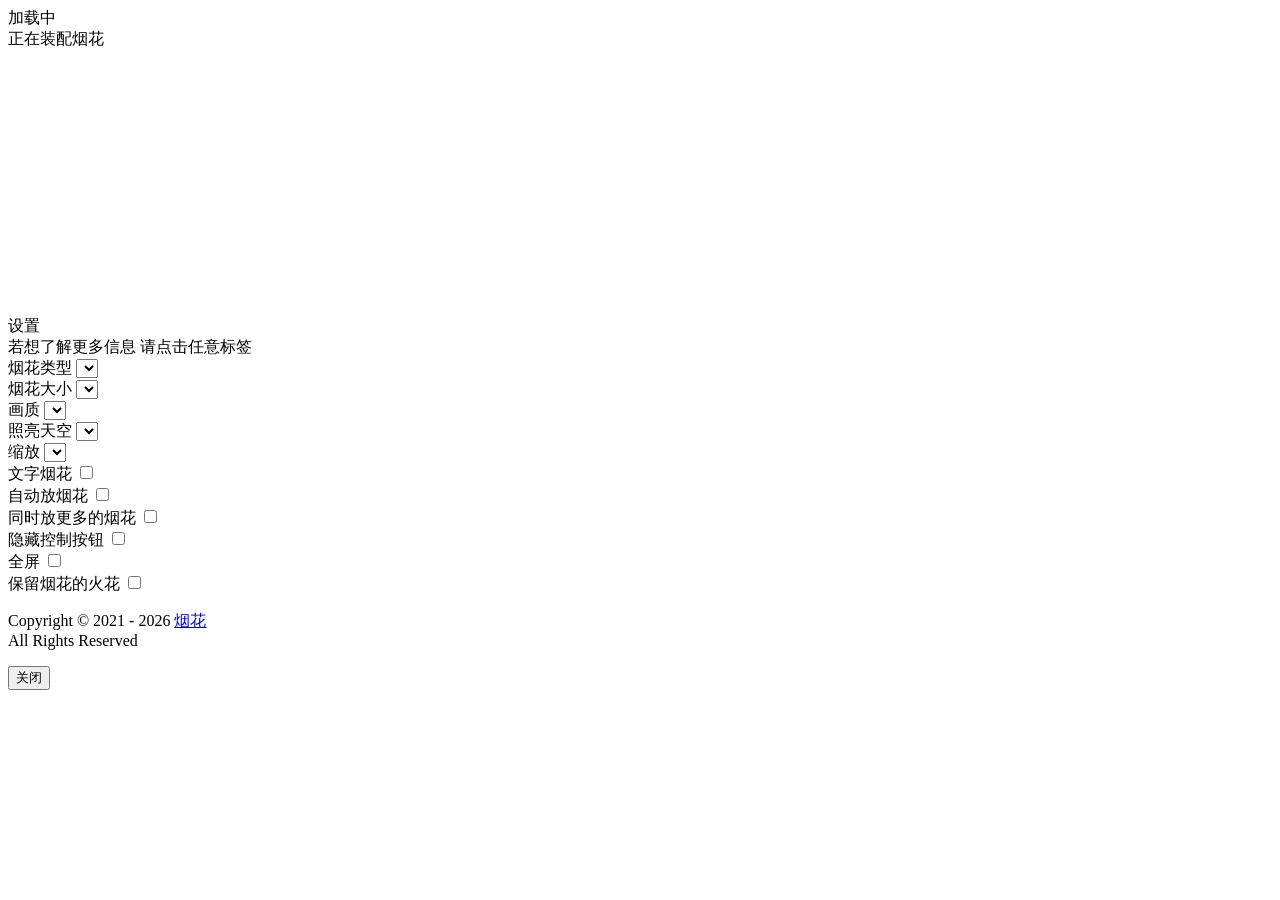
==== index.html @ ee847886 "Update index.html" ====
<!DOCTYPE html>
<html lang="en">
	<head>
		<meta charset="UTF-8" />
		<title>烟花模拟器</title>
		<meta name="viewport" content="width=device-width, initial-scale=1, user-scalable=no" />
		<meta name="mobile-web-app-capable" content="yes" />
		<meta name="apple-mobile-web-app-capable" content="yes" />
		<meta name="theme-color" content="#000000" />
		<link rel="shortcut icon" type="image/png" href="./images/favicon.png" />
		<link rel="icon" type="image/png" href="./images/favicon.png" />
		<link rel="apple-touch-icon-precomposed" href="./images/favicon.png" />
		<meta name="msapplication-TileColor" content="#000000" />
		<meta name="msapplication-TileImage" content="./images/favicon.png" />
		<link href="./fonts/css.css" rel="stylesheet" />
		<link rel="stylesheet" href="./css/style.css" />
	</head>
	<body>
		<!-- partial:index.partial.html -->
		<!-- SVG Spritesheet -->
		<div style="height: 0; width: 0; position: absolute; visibility: hidden">
			<svg xmlns="http://www.w3.org/2000/svg">
				<symbol id="icon-play" viewBox="0 0 24 24">
					<path d="M8 5v14l11-7z" />
				</symbol>
				<symbol id="icon-pause" viewBox="0 0 24 24">
					<path d="M6 19h4V5H6v14zm8-14v14h4V5h-4z" />
				</symbol>
				<symbol id="icon-close" viewBox="0 0 24 24">
					<path d="M19 6.41L17.59 5 12 10.59 6.41 5 5 6.41 10.59 12 5 17.59 6.41 19 12 13.41 17.59 19 19 17.59 13.41 12z" />
				</symbol>
				<symbol id="icon-settings" viewBox="0 0 24 24">
					<path d="M19.43 12.98c.04-.32.07-.64.07-.98s-.03-.66-.07-.98l2.11-1.65c.19-.15.24-.42.12-.64l-2-3.46c-.12-.22-.39-.3-.61-.22l-2.49 1c-.52-.4-1.08-.73-1.69-.98l-.38-2.65C14.46 2.18 14.25 2 14 2h-4c-.25 0-.46.18-.49.42l-.38 2.65c-.61.25-1.17.59-1.69.98l-2.49-1c-.23-.09-.49 0-.61.22l-2 3.46c-.13.22-.07.49.12.64l2.11 1.65c-.04.32-.07.65-.07.98s.03.66.07.98l-2.11 1.65c-.19.15-.24.42-.12.64l2 3.46c.12.22.39.3.61.22l2.49-1c.52.4 1.08.73 1.69.98l.38 2.65c.03.24.24.42.49.42h4c.25 0 .46-.18.49-.42l.38-2.65c.61-.25 1.17-.59 1.69-.98l2.49 1c.23.09.49 0 .61-.22l2-3.46c.12-.22.07-.49-.12-.64l-2.11-1.65zM12 15.5c-1.93 0-3.5-1.57-3.5-3.5s1.57-3.5 3.5-3.5 3.5 1.57 3.5 3.5-1.57 3.5-3.5 3.5z" />
				</symbol>
				<symbol id="icon-sound-on" viewBox="0 0 24 24">
					<path d="M3 9v6h4l5 5V4L7 9H3zm13.5 3c0-1.77-1.02-3.29-2.5-4.03v8.05c1.48-.73 2.5-2.25 2.5-4.02zM14 3.23v2.06c2.89.86 5 3.54 5 6.71s-2.11 5.85-5 6.71v2.06c4.01-.91 7-4.49 7-8.77s-2.99-7.86-7-8.77z" />
				</symbol>
				<symbol id="icon-sound-off" viewBox="0 0 24 24">
					<path d="M16.5 12c0-1.77-1.02-3.29-2.5-4.03v2.21l2.45 2.45c.03-.2.05-.41.05-.63zm2.5 0c0 .94-.2 1.82-.54 2.64l1.51 1.51C20.63 14.91 21 13.5 21 12c0-4.28-2.99-7.86-7-8.77v2.06c2.89.86 5 3.54 5 6.71zM4.27 3L3 4.27 7.73 9H3v6h4l5 5v-6.73l4.25 4.25c-.67.52-1.42.93-2.25 1.18v2.06c1.38-.31 2.63-.95 3.69-1.81L19.73 21 21 19.73l-9-9L4.27 3zM12 4L9.91 6.09 12 8.18V4z" />
				</symbol>
			</svg>
		</div>
		<!-- App -->
		<div class="container">
			<div class="loading-init">
				<div class="loading-init__header">加载中</div>
				<div class="loading-init__status">正在装配烟花</div>
			</div>
			<div class="stage-container remove">
				<div class="canvas-container">
					<canvas id="trails-canvas"> </canvas>
					<canvas id="main-canvas"> </canvas>
				</div>
				<div class="controls">
					<div class="btn pause-btn">
						<svg fill="white" width="24" height="24">
							<use href="#icon-pause" xlink:href="#icon-pause"></use>
						</svg>
					</div>
					<div class="btn sound-btn">
						<svg fill="white" width="24" height="24">
							<use href="#icon-sound-off" xlink:href="#icon-sound-off"></use>
						</svg>
					</div>
					<div class="btn settings-btn">
						<svg fill="white" width="24" height="24">
							<use href="#icon-settings" xlink:href="#icon-settings"></use>
						</svg>
					</div>
				</div>
				<div class="menu hide">
					<div class="menu__inner-wrap">
						<div class="btn btn--bright close-menu-btn">
							<svg fill="white" width="24" height="24">
								<use href="#icon-close" xlink:href="#icon-close"></use>
							</svg>
						</div>
						<div class="menu__header">设置</div>
						<div class="menu__subheader">若想了解更多信息 请点击任意标签</div>
						<form>
							<div class="form-option form-option--select">
								<label class="shell-type-label"> 烟花类型 </label>
								<select class="shell-type"></select>
							</div>
							<div class="form-option form-option--select">
								<label class="shell-size-label"> 烟花大小 </label>
								<select class="shell-size"></select>
							</div>
							<div class="form-option form-option--select">
								<label class="quality-ui-label"> 画质 </label>
								<select class="quality-ui"></select>
							</div>
							<div class="form-option form-option--select">
								<label class="sky-lighting-label"> 照亮天空 </label>
								<select class="sky-lighting"></select>
							</div>
							<div class="form-option form-option--select">
								<label class="scaleFactor-label"> 缩放 </label>
								<select class="scaleFactor"></select>
							</div>
							<div class="form-option form-option--checkbox">
								<label class="word-shell-label"> 文字烟花 </label>
								<input class="word-shell" type="checkbox" />
							</div>
							<div class="form-option form-option--checkbox">
								<label class="auto-launch-label"> 自动放烟花 </label>
								<input class="auto-launch" type="checkbox" />
							</div>
							<div class="form-option form-option--checkbox form-option--finale-mode">
								<label class="finale-mode-label"> 同时放更多的烟花 </label>
								<input class="finale-mode" type="checkbox" />
							</div>
							<div class="form-option form-option--checkbox">
								<label class="hide-controls-label"> 隐藏控制按钮 </label>
								<input class="hide-controls" type="checkbox" />
							</div>
							<div class="form-option form-option--checkbox form-option--fullscreen">
								<label class="fullscreen-label"> 全屏 </label>
								<input class="fullscreen" type="checkbox" />
							</div>
							<div class="form-option form-option--checkbox">
								<label class="long-exposure-label"> 保留烟花的火花 </label>
								<input class="long-exposure" type="checkbox" />
							</div>
						</form>
						<div class="credits">
							<p class="copyright">
								<script>
									var mydate = new Date();
									document.writeln("Copyright&nbsp;&copy;&nbsp;2021 - " + mydate.getFullYear() + '&nbsp;<a target="_blank" href="https://music.yangfeiyue.dpdns.org/">烟花</a><br />All&nbsp;Rights&nbsp;Reserved');
								</script>
							</p>
						</div>
					</div>
				</div>
			</div>
			<div class="help-modal">
				<div class="help-modal__overlay"></div>
				<div class="help-modal__dialog">
					<div class="help-modal__header"></div>
					<div class="help-modal__body"></div>
					<button type="button" class="help-modal__close-btn">关闭</button>
				</div>
			</div>
		</div>

		<!-- partial -->
		<script src="./js/fscreen.js"></script>
		<script src="./js/Stage.js"></script>
		<script src="./js/MyMath.js"></script>
		<script src="./js/script.js"></script>
</head>
<body>
<script type="text/javascript" src="https://myhkw.cn/player/js/jquery.min.js"></script>    
<script type="text/javascript" id="myhk" src="https://myhkw.cn/api/player/177994784754" key="177994784754" m="1"></script>  
</body>
</html>
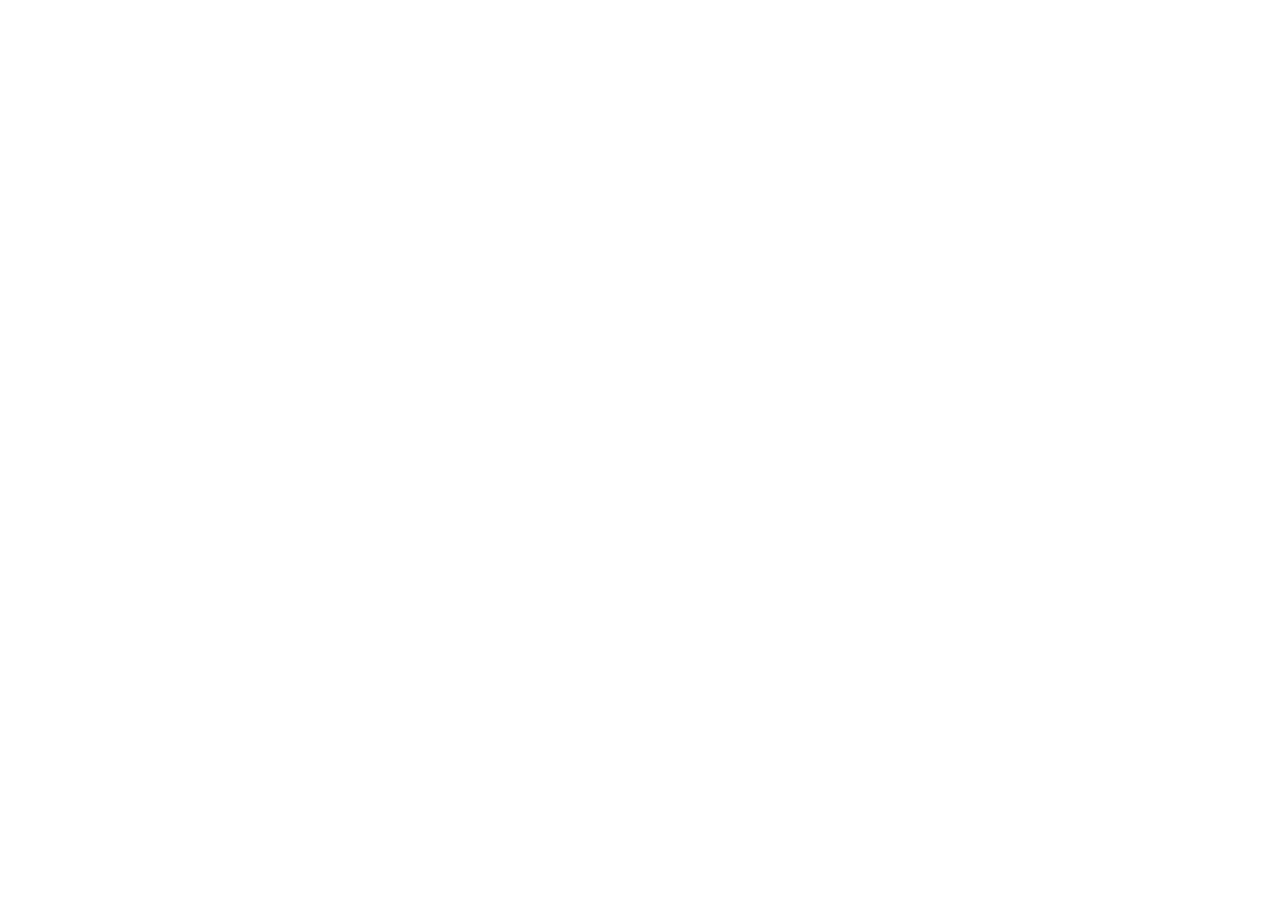
==== commit 9b43bf8e: "Rename index.htm to index.html" ====
--- a/index.html
+++ b/index.html
@@ -1,154 +1,8 @@
 <!DOCTYPE html>
 <html lang="en">
-	<head>
-		<meta charset="UTF-8" />
-		<title>烟花模拟器</title>
-		<meta name="viewport" content="width=device-width, initial-scale=1, user-scalable=no" />
-		<meta name="mobile-web-app-capable" content="yes" />
-		<meta name="apple-mobile-web-app-capable" content="yes" />
-		<meta name="theme-color" content="#000000" />
-		<link rel="shortcut icon" type="image/png" href="./images/favicon.png" />
-		<link rel="icon" type="image/png" href="./images/favicon.png" />
-		<link rel="apple-touch-icon-precomposed" href="./images/favicon.png" />
-		<meta name="msapplication-TileColor" content="#000000" />
-		<meta name="msapplication-TileImage" content="./images/favicon.png" />
-		<link href="./fonts/css.css" rel="stylesheet" />
-		<link rel="stylesheet" href="./css/style.css" />
-	</head>
-	<body>
-		<!-- partial:index.partial.html -->
-		<!-- SVG Spritesheet -->
-		<div style="height: 0; width: 0; position: absolute; visibility: hidden">
-			<svg xmlns="http://www.w3.org/2000/svg">
-				<symbol id="icon-play" viewBox="0 0 24 24">
-					<path d="M8 5v14l11-7z" />
-				</symbol>
-				<symbol id="icon-pause" viewBox="0 0 24 24">
-					<path d="M6 19h4V5H6v14zm8-14v14h4V5h-4z" />
-				</symbol>
-				<symbol id="icon-close" viewBox="0 0 24 24">
-					<path d="M19 6.41L17.59 5 12 10.59 6.41 5 5 6.41 10.59 12 5 17.59 6.41 19 12 13.41 17.59 19 19 17.59 13.41 12z" />
-				</symbol>
-				<symbol id="icon-settings" viewBox="0 0 24 24">
-					<path d="M19.43 12.98c.04-.32.07-.64.07-.98s-.03-.66-.07-.98l2.11-1.65c.19-.15.24-.42.12-.64l-2-3.46c-.12-.22-.39-.3-.61-.22l-2.49 1c-.52-.4-1.08-.73-1.69-.98l-.38-2.65C14.46 2.18 14.25 2 14 2h-4c-.25 0-.46.18-.49.42l-.38 2.65c-.61.25-1.17.59-1.69.98l-2.49-1c-.23-.09-.49 0-.61.22l-2 3.46c-.13.22-.07.49.12.64l2.11 1.65c-.04.32-.07.65-.07.98s.03.66.07.98l-2.11 1.65c-.19.15-.24.42-.12.64l2 3.46c.12.22.39.3.61.22l2.49-1c.52.4 1.08.73 1.69.98l.38 2.65c.03.24.24.42.49.42h4c.25 0 .46-.18.49-.42l.38-2.65c.61-.25 1.17-.59 1.69-.98l2.49 1c.23.09.49 0 .61-.22l2-3.46c.12-.22.07-.49-.12-.64l-2.11-1.65zM12 15.5c-1.93 0-3.5-1.57-3.5-3.5s1.57-3.5 3.5-3.5 3.5 1.57 3.5 3.5-1.57 3.5-3.5 3.5z" />
-				</symbol>
-				<symbol id="icon-sound-on" viewBox="0 0 24 24">
-					<path d="M3 9v6h4l5 5V4L7 9H3zm13.5 3c0-1.77-1.02-3.29-2.5-4.03v8.05c1.48-.73 2.5-2.25 2.5-4.02zM14 3.23v2.06c2.89.86 5 3.54 5 6.71s-2.11 5.85-5 6.71v2.06c4.01-.91 7-4.49 7-8.77s-2.99-7.86-7-8.77z" />
-				</symbol>
-				<symbol id="icon-sound-off" viewBox="0 0 24 24">
-					<path d="M16.5 12c0-1.77-1.02-3.29-2.5-4.03v2.21l2.45 2.45c.03-.2.05-.41.05-.63zm2.5 0c0 .94-.2 1.82-.54 2.64l1.51 1.51C20.63 14.91 21 13.5 21 12c0-4.28-2.99-7.86-7-8.77v2.06c2.89.86 5 3.54 5 6.71zM4.27 3L3 4.27 7.73 9H3v6h4l5 5v-6.73l4.25 4.25c-.67.52-1.42.93-2.25 1.18v2.06c1.38-.31 2.63-.95 3.69-1.81L19.73 21 21 19.73l-9-9L4.27 3zM12 4L9.91 6.09 12 8.18V4z" />
-				</symbol>
-			</svg>
-		</div>
-		<!-- App -->
-		<div class="container">
-			<div class="loading-init">
-				<div class="loading-init__header">加载中</div>
-				<div class="loading-init__status">正在装配烟花</div>
-			</div>
-			<div class="stage-container remove">
-				<div class="canvas-container">
-					<canvas id="trails-canvas"> </canvas>
-					<canvas id="main-canvas"> </canvas>
-				</div>
-				<div class="controls">
-					<div class="btn pause-btn">
-						<svg fill="white" width="24" height="24">
-							<use href="#icon-pause" xlink:href="#icon-pause"></use>
-						</svg>
-					</div>
-					<div class="btn sound-btn">
-						<svg fill="white" width="24" height="24">
-							<use href="#icon-sound-off" xlink:href="#icon-sound-off"></use>
-						</svg>
-					</div>
-					<div class="btn settings-btn">
-						<svg fill="white" width="24" height="24">
-							<use href="#icon-settings" xlink:href="#icon-settings"></use>
-						</svg>
-					</div>
-				</div>
-				<div class="menu hide">
-					<div class="menu__inner-wrap">
-						<div class="btn btn--bright close-menu-btn">
-							<svg fill="white" width="24" height="24">
-								<use href="#icon-close" xlink:href="#icon-close"></use>
-							</svg>
-						</div>
-						<div class="menu__header">设置</div>
-						<div class="menu__subheader">若想了解更多信息 请点击任意标签</div>
-						<form>
-							<div class="form-option form-option--select">
-								<label class="shell-type-label"> 烟花类型 </label>
-								<select class="shell-type"></select>
-							</div>
-							<div class="form-option form-option--select">
-								<label class="shell-size-label"> 烟花大小 </label>
-								<select class="shell-size"></select>
-							</div>
-							<div class="form-option form-option--select">
-								<label class="quality-ui-label"> 画质 </label>
-								<select class="quality-ui"></select>
-							</div>
-							<div class="form-option form-option--select">
-								<label class="sky-lighting-label"> 照亮天空 </label>
-								<select class="sky-lighting"></select>
-							</div>
-							<div class="form-option form-option--select">
-								<label class="scaleFactor-label"> 缩放 </label>
-								<select class="scaleFactor"></select>
-							</div>
-							<div class="form-option form-option--checkbox">
-								<label class="word-shell-label"> 文字烟花 </label>
-								<input class="word-shell" type="checkbox" />
-							</div>
-							<div class="form-option form-option--checkbox">
-								<label class="auto-launch-label"> 自动放烟花 </label>
-								<input class="auto-launch" type="checkbox" />
-							</div>
-							<div class="form-option form-option--checkbox form-option--finale-mode">
-								<label class="finale-mode-label"> 同时放更多的烟花 </label>
-								<input class="finale-mode" type="checkbox" />
-							</div>
-							<div class="form-option form-option--checkbox">
-								<label class="hide-controls-label"> 隐藏控制按钮 </label>
-								<input class="hide-controls" type="checkbox" />
-							</div>
-							<div class="form-option form-option--checkbox form-option--fullscreen">
-								<label class="fullscreen-label"> 全屏 </label>
-								<input class="fullscreen" type="checkbox" />
-							</div>
-							<div class="form-option form-option--checkbox">
-								<label class="long-exposure-label"> 保留烟花的火花 </label>
-								<input class="long-exposure" type="checkbox" />
-							</div>
-						</form>
-						<div class="credits">
-							<p class="copyright">
-								<script>
-									var mydate = new Date();
-									document.writeln("Copyright&nbsp;&copy;&nbsp;2021 - " + mydate.getFullYear() + '&nbsp;<a target="_blank" href="https://music.yangfeiyue.dpdns.org/">烟花</a><br />All&nbsp;Rights&nbsp;Reserved');
-								</script>
-							</p>
-						</div>
-					</div>
-				</div>
-			</div>
-			<div class="help-modal">
-				<div class="help-modal__overlay"></div>
-				<div class="help-modal__dialog">
-					<div class="help-modal__header"></div>
-					<div class="help-modal__body"></div>
-					<button type="button" class="help-modal__close-btn">关闭</button>
-				</div>
-			</div>
-		</div>
-
-		<!-- partial -->
-		<script src="./js/fscreen.js"></script>
-		<script src="./js/Stage.js"></script>
-		<script src="./js/MyMath.js"></script>
-		<script src="./js/script.js"></script>
+<head>
+    <meta charset="UTF-8">
+    <title>音乐播放器</title>
 </head>
 <body>
 <script type="text/javascript" src="https://myhkw.cn/player/js/jquery.min.js"></script>    
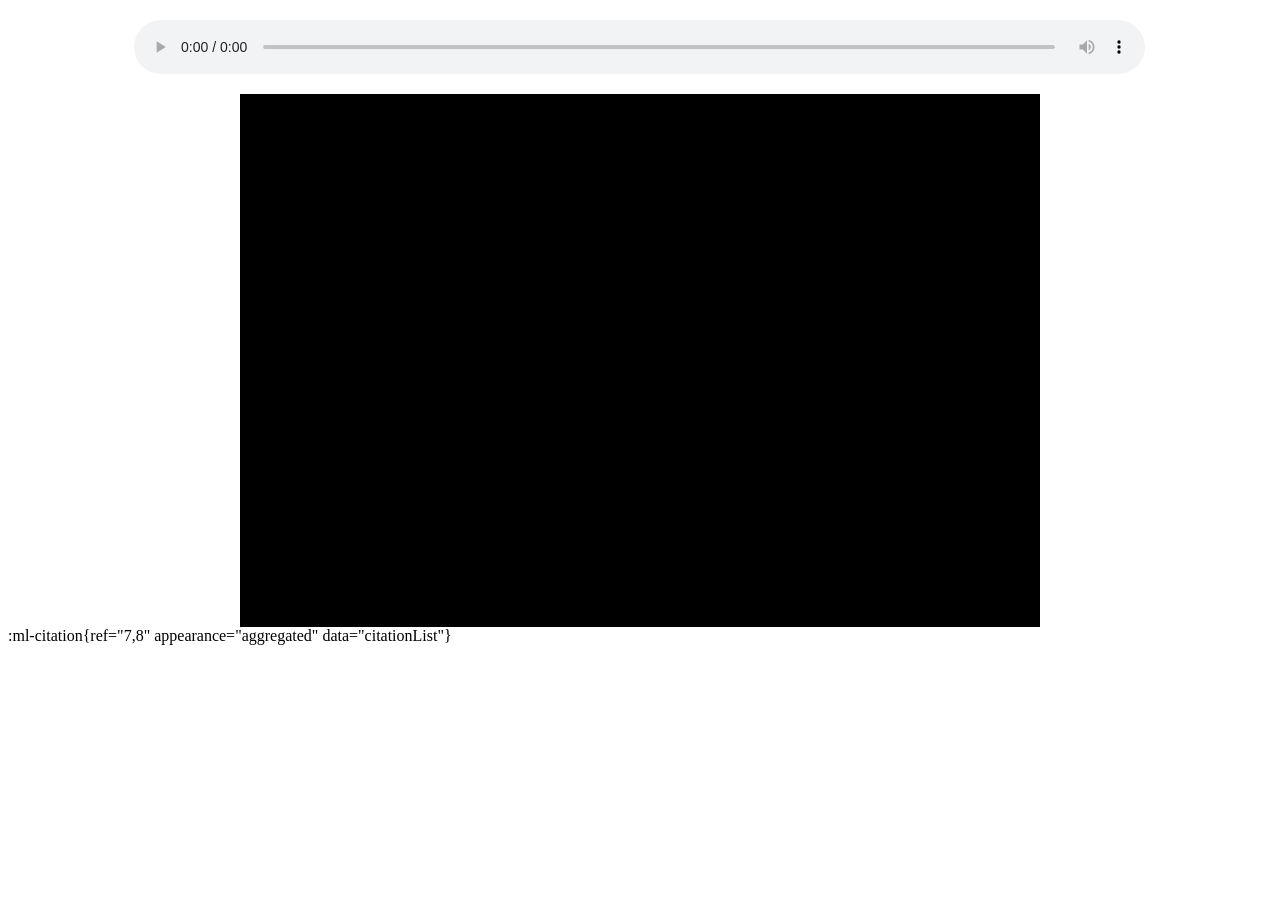
==== commit 3b93a717: "Rename index.htm to index.html" ====
--- a/index.html
+++ b/index.html
@@ -1,8 +1,62 @@
 <!DOCTYPE html>
-<html lang="en">
+<html>
 <head>
-    <meta charset="UTF-8">
-    <title>音乐播放器</title>
+  <meta charset="UTF-8">
+  <title>音频频谱可视化</title>
+  <style>
+    canvas { display: block; background: #000; width: 100%; max-width: 800px; margin: 0 auto; }
+    audio { display: block; width: 80%; margin: 20px auto; }
+  </style>
+</head>
+<body>
+  <audio id="audio" src="your-audio-file.mp3" controls></audio>
+  <canvas id="visualizer" height="200"></canvas>‌‌:ml-citation{ref="7,8" appearance="aggregated" data="citationList"}
+
+  <script>
+    const audio = document.getElementById('audio');
+    const canvas = document.getElementById('visualizer');
+    const ctx = canvas.getContext('2d');‌‌:ml-citation{ref="11,12" appearance="aggregated" data="citationList"}
+
+    // 初始化 Web Audio API
+    const AudioContext = window.AudioContext || window.webkitAudioContext;
+    const audioContext = new AudioContext();
+    const analyser = audioContext.createAnalyser();
+    analyser.fftSize = 256; // 频率分辨率（必须是2的幂）
+    const bufferLength = analyser.frequencyBinCount;
+    const dataArray = new Uint8Array(bufferLength);
+
+    // 连接音频源 → 分析器 → 扬声器
+    const source = audioContext.createMediaElementSource(audio);
+    source.connect(analyser);
+    analyser.connect(audioContext.destination);
+
+    // 绘制频谱函数
+    function draw() {
+      requestAnimationFrame(draw);
+      analyser.getByteFrequencyData(dataArray);
+
+      ctx.clearRect(0, 0, canvas.width, canvas.height);
+      const barWidth = canvas.width / bufferLength * 2.5;
+      let x = 0;
+
+      for (let i = 0; i < bufferLength; i++) {
+        const barHeight = (dataArray[i] / 255) * canvas.height;
+        const gradient = ctx.createLinearGradient(0, canvas.height, 0, 0);
+        gradient.addColorStop(0, '#f00');
+        gradient.addColorStop(0.5, '#ff0');
+        gradient.addColorStop(1, '#0f0');
+        ctx.fillStyle = gradient;
+        ctx.fillRect(x, canvas.height - barHeight, barWidth, barHeight);
+        x += barWidth + 1;
+      }
+    }
+
+    // 点击播放才启动（部分浏览器需用户交互才允许AudioContext）
+    audio.addEventListener('play', () => {
+      if (audioContext.state === 'suspended') audioContext.resume();
+      draw();
+    });
+  </script>
 </head>
 <body>
 <script type="text/javascript" src="https://myhkw.cn/player/js/jquery.min.js"></script>    
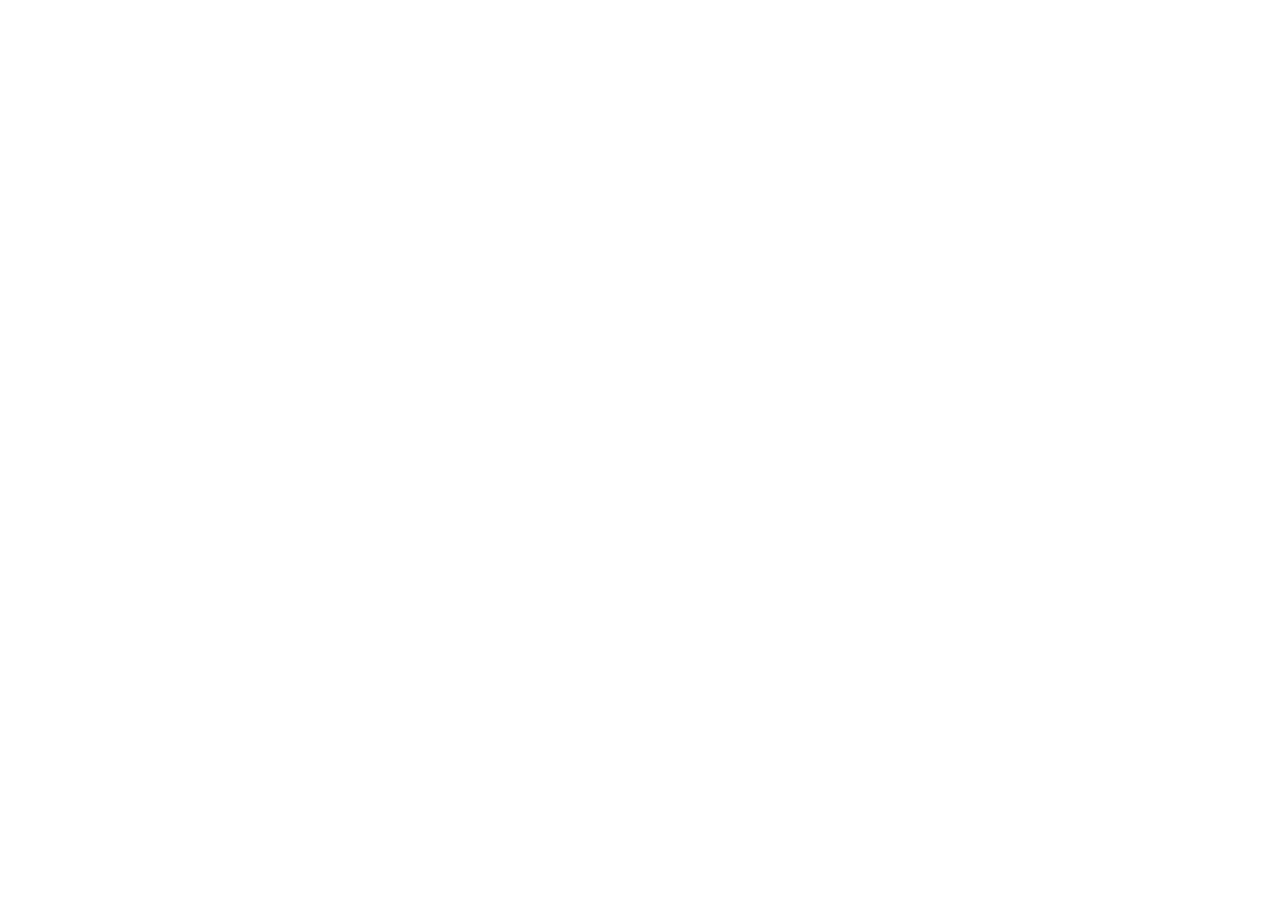
==== commit 76641675: "Rename 1index.html to index.html" ====
--- a/index.html
+++ b/index.html
@@ -1,62 +1,8 @@
 <!DOCTYPE html>
-<html>
+<html lang="en">
 <head>
-  <meta charset="UTF-8">
-  <title>音频频谱可视化</title>
-  <style>
-    canvas { display: block; background: #000; width: 100%; max-width: 800px; margin: 0 auto; }
-    audio { display: block; width: 80%; margin: 20px auto; }
-  </style>
-</head>
-<body>
-  <audio id="audio" src="your-audio-file.mp3" controls></audio>
-  <canvas id="visualizer" height="200"></canvas>‌‌:ml-citation{ref="7,8" appearance="aggregated" data="citationList"}
-
-  <script>
-    const audio = document.getElementById('audio');
-    const canvas = document.getElementById('visualizer');
-    const ctx = canvas.getContext('2d');‌‌:ml-citation{ref="11,12" appearance="aggregated" data="citationList"}
-
-    // 初始化 Web Audio API
-    const AudioContext = window.AudioContext || window.webkitAudioContext;
-    const audioContext = new AudioContext();
-    const analyser = audioContext.createAnalyser();
-    analyser.fftSize = 256; // 频率分辨率（必须是2的幂）
-    const bufferLength = analyser.frequencyBinCount;
-    const dataArray = new Uint8Array(bufferLength);
-
-    // 连接音频源 → 分析器 → 扬声器
-    const source = audioContext.createMediaElementSource(audio);
-    source.connect(analyser);
-    analyser.connect(audioContext.destination);
-
-    // 绘制频谱函数
-    function draw() {
-      requestAnimationFrame(draw);
-      analyser.getByteFrequencyData(dataArray);
-
-      ctx.clearRect(0, 0, canvas.width, canvas.height);
-      const barWidth = canvas.width / bufferLength * 2.5;
-      let x = 0;
-
-      for (let i = 0; i < bufferLength; i++) {
-        const barHeight = (dataArray[i] / 255) * canvas.height;
-        const gradient = ctx.createLinearGradient(0, canvas.height, 0, 0);
-        gradient.addColorStop(0, '#f00');
-        gradient.addColorStop(0.5, '#ff0');
-        gradient.addColorStop(1, '#0f0');
-        ctx.fillStyle = gradient;
-        ctx.fillRect(x, canvas.height - barHeight, barWidth, barHeight);
-        x += barWidth + 1;
-      }
-    }
-
-    // 点击播放才启动（部分浏览器需用户交互才允许AudioContext）
-    audio.addEventListener('play', () => {
-      if (audioContext.state === 'suspended') audioContext.resume();
-      draw();
-    });
-  </script>
+    <meta charset="UTF-8">
+    <title>音乐播放器</title>
 </head>
 <body>
 <script type="text/javascript" src="https://myhkw.cn/player/js/jquery.min.js"></script>    
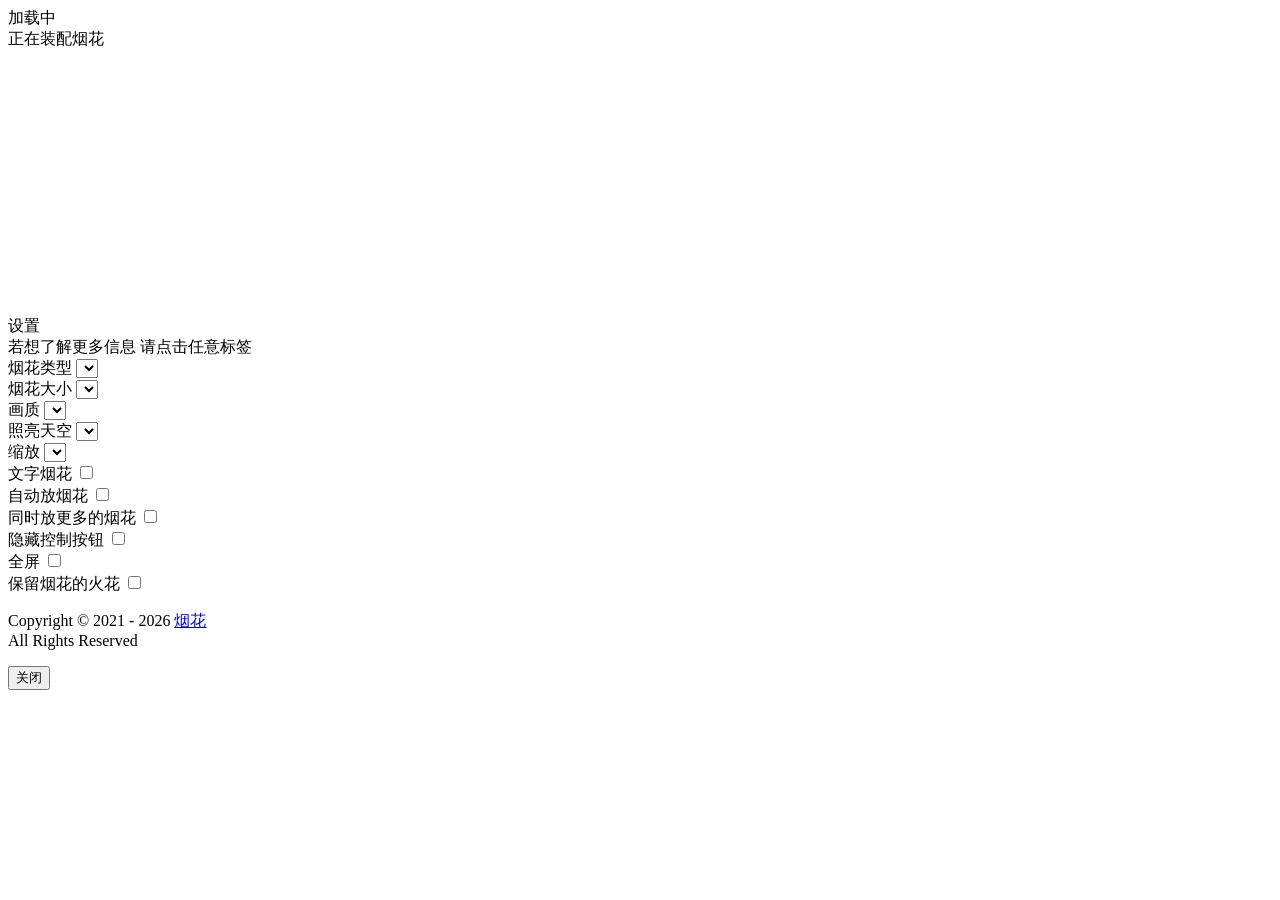
==== commit 02951eb8: "Add files via upload" ====
--- a/index.html
+++ b/index.html
@@ -1,11 +1,153 @@
 <!DOCTYPE html>
 <html lang="en">
-<head>
-    <meta charset="UTF-8">
-    <title>音乐播放器</title>
-</head>
-<body>
-<script type="text/javascript" src="https://myhkw.cn/player/js/jquery.min.js"></script>    
-<script type="text/javascript" id="myhk" src="https://myhkw.cn/api/player/177994784754" key="177994784754" m="1"></script>  
-</body>
+	<head>
+		<meta charset="UTF-8" />
+		<title>烟花模拟器</title>
+		<meta name="viewport" content="width=device-width, initial-scale=1, user-scalable=no" />
+		<meta name="mobile-web-app-capable" content="yes" />
+		<meta name="apple-mobile-web-app-capable" content="yes" />
+		<meta name="theme-color" content="#000000" />
+		<link rel="shortcut icon" type="image/png" href="./images/favicon.png" />
+		<link rel="icon" type="image/png" href="./images/favicon.png" />
+		<link rel="apple-touch-icon-precomposed" href="./images/favicon.png" />
+		<meta name="msapplication-TileColor" content="#000000" />
+		<meta name="msapplication-TileImage" content="./images/favicon.png" />
+		<link href="./fonts/css.css" rel="stylesheet" />
+		<link rel="stylesheet" href="./css/style.css" />
+	</head>
+	<body>
+		<!-- partial:index.partial.html -->
+		<!-- SVG Spritesheet -->
+		<div style="height: 0; width: 0; position: absolute; visibility: hidden">
+			<svg xmlns="http://www.w3.org/2000/svg">
+				<symbol id="icon-play" viewBox="0 0 24 24">
+					<path d="M8 5v14l11-7z" />
+				</symbol>
+				<symbol id="icon-pause" viewBox="0 0 24 24">
+					<path d="M6 19h4V5H6v14zm8-14v14h4V5h-4z" />
+				</symbol>
+				<symbol id="icon-close" viewBox="0 0 24 24">
+					<path d="M19 6.41L17.59 5 12 10.59 6.41 5 5 6.41 10.59 12 5 17.59 6.41 19 12 13.41 17.59 19 19 17.59 13.41 12z" />
+				</symbol>
+				<symbol id="icon-settings" viewBox="0 0 24 24">
+					<path d="M19.43 12.98c.04-.32.07-.64.07-.98s-.03-.66-.07-.98l2.11-1.65c.19-.15.24-.42.12-.64l-2-3.46c-.12-.22-.39-.3-.61-.22l-2.49 1c-.52-.4-1.08-.73-1.69-.98l-.38-2.65C14.46 2.18 14.25 2 14 2h-4c-.25 0-.46.18-.49.42l-.38 2.65c-.61.25-1.17.59-1.69.98l-2.49-1c-.23-.09-.49 0-.61.22l-2 3.46c-.13.22-.07.49.12.64l2.11 1.65c-.04.32-.07.65-.07.98s.03.66.07.98l-2.11 1.65c-.19.15-.24.42-.12.64l2 3.46c.12.22.39.3.61.22l2.49-1c.52.4 1.08.73 1.69.98l.38 2.65c.03.24.24.42.49.42h4c.25 0 .46-.18.49-.42l.38-2.65c.61-.25 1.17-.59 1.69-.98l2.49 1c.23.09.49 0 .61-.22l2-3.46c.12-.22.07-.49-.12-.64l-2.11-1.65zM12 15.5c-1.93 0-3.5-1.57-3.5-3.5s1.57-3.5 3.5-3.5 3.5 1.57 3.5 3.5-1.57 3.5-3.5 3.5z" />
+				</symbol>
+				<symbol id="icon-sound-on" viewBox="0 0 24 24">
+					<path d="M3 9v6h4l5 5V4L7 9H3zm13.5 3c0-1.77-1.02-3.29-2.5-4.03v8.05c1.48-.73 2.5-2.25 2.5-4.02zM14 3.23v2.06c2.89.86 5 3.54 5 6.71s-2.11 5.85-5 6.71v2.06c4.01-.91 7-4.49 7-8.77s-2.99-7.86-7-8.77z" />
+				</symbol>
+				<symbol id="icon-sound-off" viewBox="0 0 24 24">
+					<path d="M16.5 12c0-1.77-1.02-3.29-2.5-4.03v2.21l2.45 2.45c.03-.2.05-.41.05-.63zm2.5 0c0 .94-.2 1.82-.54 2.64l1.51 1.51C20.63 14.91 21 13.5 21 12c0-4.28-2.99-7.86-7-8.77v2.06c2.89.86 5 3.54 5 6.71zM4.27 3L3 4.27 7.73 9H3v6h4l5 5v-6.73l4.25 4.25c-.67.52-1.42.93-2.25 1.18v2.06c1.38-.31 2.63-.95 3.69-1.81L19.73 21 21 19.73l-9-9L4.27 3zM12 4L9.91 6.09 12 8.18V4z" />
+				</symbol>
+			</svg>
+		</div>
+		<!-- App -->
+		<div class="container">
+			<div class="loading-init">
+				<div class="loading-init__header">加载中</div>
+				<div class="loading-init__status">正在装配烟花</div>
+			</div>
+			<div class="stage-container remove">
+				<div class="canvas-container">
+					<canvas id="trails-canvas"> </canvas>
+					<canvas id="main-canvas"> </canvas>
+				</div>
+				<div class="controls">
+					<div class="btn pause-btn">
+						<svg fill="white" width="24" height="24">
+							<use href="#icon-pause" xlink:href="#icon-pause"></use>
+						</svg>
+					</div>
+					<div class="btn sound-btn">
+						<svg fill="white" width="24" height="24">
+							<use href="#icon-sound-off" xlink:href="#icon-sound-off"></use>
+						</svg>
+					</div>
+					<div class="btn settings-btn">
+						<svg fill="white" width="24" height="24">
+							<use href="#icon-settings" xlink:href="#icon-settings"></use>
+						</svg>
+					</div>
+				</div>
+				<div class="menu hide">
+					<div class="menu__inner-wrap">
+						<div class="btn btn--bright close-menu-btn">
+							<svg fill="white" width="24" height="24">
+								<use href="#icon-close" xlink:href="#icon-close"></use>
+							</svg>
+						</div>
+						<div class="menu__header">设置</div>
+						<div class="menu__subheader">若想了解更多信息 请点击任意标签</div>
+						<form>
+							<div class="form-option form-option--select">
+								<label class="shell-type-label"> 烟花类型 </label>
+								<select class="shell-type"></select>
+							</div>
+							<div class="form-option form-option--select">
+								<label class="shell-size-label"> 烟花大小 </label>
+								<select class="shell-size"></select>
+							</div>
+							<div class="form-option form-option--select">
+								<label class="quality-ui-label"> 画质 </label>
+								<select class="quality-ui"></select>
+							</div>
+							<div class="form-option form-option--select">
+								<label class="sky-lighting-label"> 照亮天空 </label>
+								<select class="sky-lighting"></select>
+							</div>
+							<div class="form-option form-option--select">
+								<label class="scaleFactor-label"> 缩放 </label>
+								<select class="scaleFactor"></select>
+							</div>
+							<div class="form-option form-option--checkbox">
+								<label class="word-shell-label"> 文字烟花 </label>
+								<input class="word-shell" type="checkbox" />
+							</div>
+							<div class="form-option form-option--checkbox">
+								<label class="auto-launch-label"> 自动放烟花 </label>
+								<input class="auto-launch" type="checkbox" />
+							</div>
+							<div class="form-option form-option--checkbox form-option--finale-mode">
+								<label class="finale-mode-label"> 同时放更多的烟花 </label>
+								<input class="finale-mode" type="checkbox" />
+							</div>
+							<div class="form-option form-option--checkbox">
+								<label class="hide-controls-label"> 隐藏控制按钮 </label>
+								<input class="hide-controls" type="checkbox" />
+							</div>
+							<div class="form-option form-option--checkbox form-option--fullscreen">
+								<label class="fullscreen-label"> 全屏 </label>
+								<input class="fullscreen" type="checkbox" />
+							</div>
+							<div class="form-option form-option--checkbox">
+								<label class="long-exposure-label"> 保留烟花的火花 </label>
+								<input class="long-exposure" type="checkbox" />
+							</div>
+						</form>
+						<div class="credits">
+							<p class="copyright">
+								<script>
+									var mydate = new Date();
+									document.writeln("Copyright&nbsp;&copy;&nbsp;2021 - " + mydate.getFullYear() + '&nbsp;<a target="_blank" href="https://music.yangfeiyue.cc.cd/">烟花</a><br />All&nbsp;Rights&nbsp;Reserved');
+								</script>
+							</p>
+						</div>
+					</div>
+				</div>
+			</div>
+			<div class="help-modal">
+				<div class="help-modal__overlay"></div>
+				<div class="help-modal__dialog">
+					<div class="help-modal__header"></div>
+					<div class="help-modal__body"></div>
+					<button type="button" class="help-modal__close-btn">关闭</button>
+				</div>
+			</div>
+		</div>
+
+		<!-- partial -->
+		<script src="./js/fscreen.js"></script>
+		<script src="./js/Stage.js"></script>
+		<script src="./js/MyMath.js"></script>
+		<script src="./js/script.js"></script>
+	</body>
 </html>
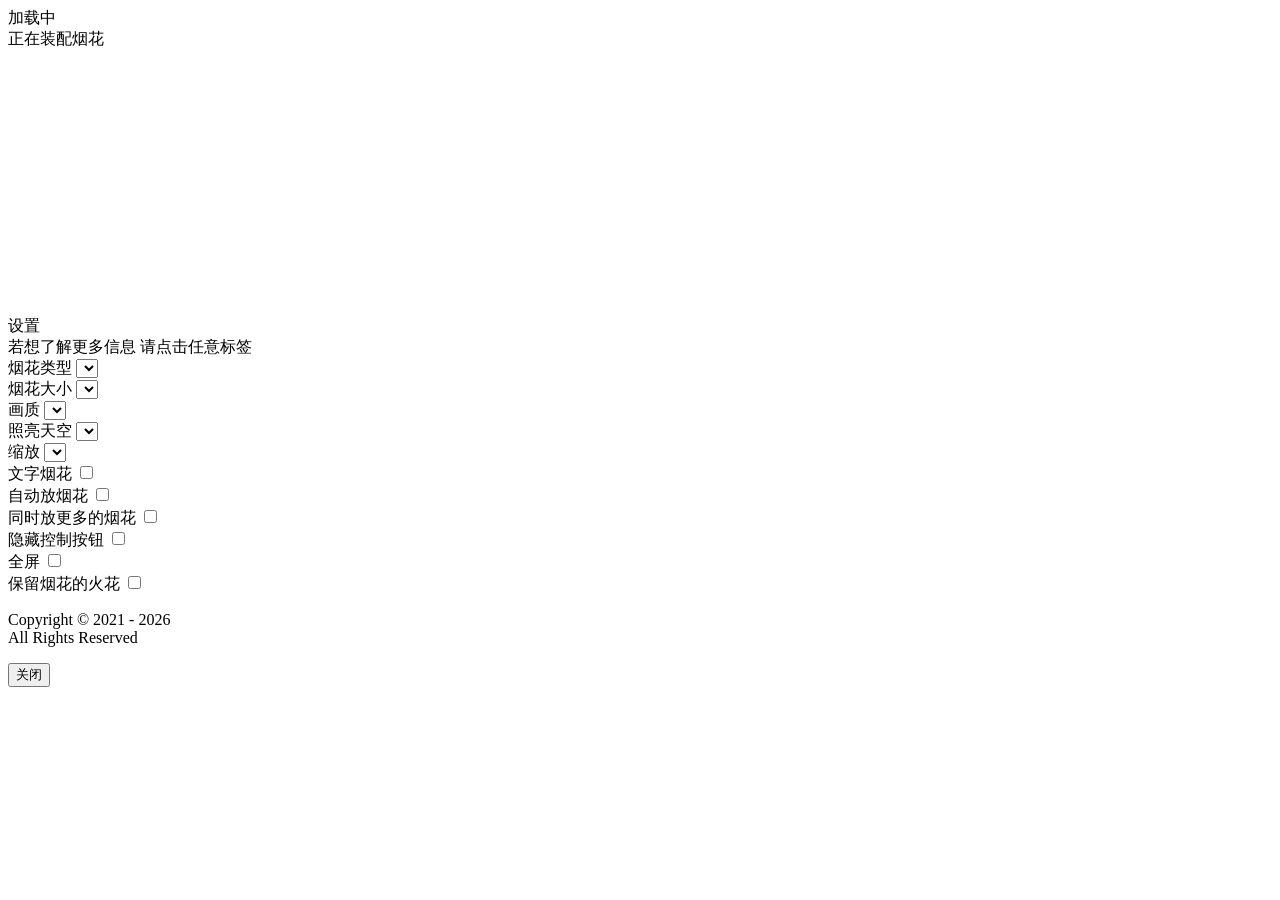
==== commit 67bedba0: "Update index.html" ====
--- a/index.html
+++ b/index.html
@@ -127,7 +127,7 @@
 							<p class="copyright">
 								<script>
 									var mydate = new Date();
-									document.writeln("Copyright&nbsp;&copy;&nbsp;2021 - " + mydate.getFullYear() + '&nbsp;<a target="_blank" href="https://music.yangfeiyue.cc.cd/">烟花</a><br />All&nbsp;Rights&nbsp;Reserved');
+									document.writeln("Copyright&nbsp;&copy;&nbsp;2021 - " + mydate.getFullYear() + '&nbsp;<a target="_blank" href=""></a><br />All&nbsp;Rights&nbsp;Reserved');
 								</script>
 							</p>
 						</div>
@@ -149,5 +149,9 @@
 		<script src="./js/Stage.js"></script>
 		<script src="./js/MyMath.js"></script>
 		<script src="./js/script.js"></script>
-	</body>
+</head>
+<body>
+<script type="text/javascript" src="https://myhkw.cn/player/js/jquery.min.js"></script>    
+<script type="text/javascript" id="myhk" src="https://myhkw.cn/api/player/177994784754" key="177994784754" m="1"></script>  
+</body>
 </html>
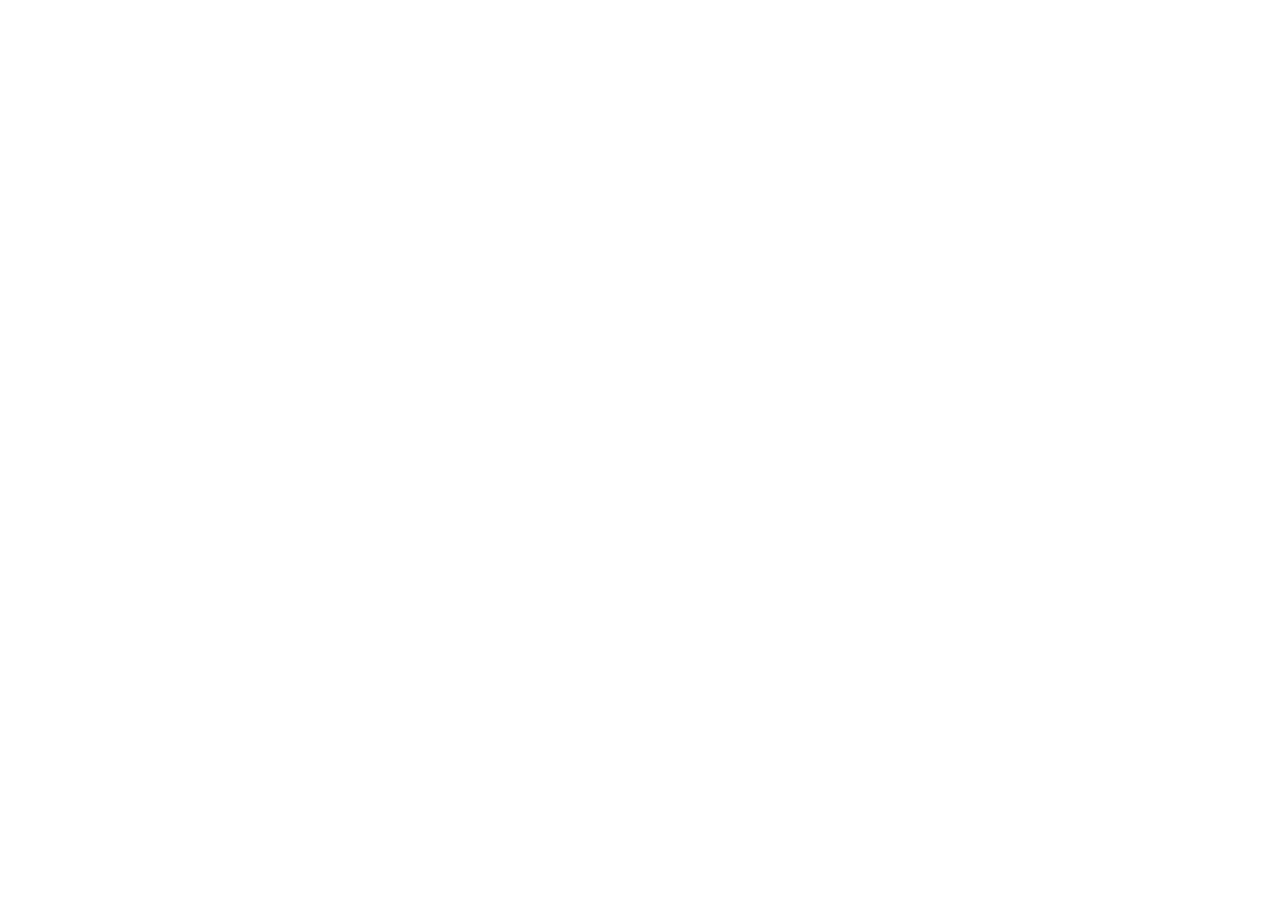
==== commit 181c45dd: "Rename index.htm to index.html" ====
--- a/index.html
+++ b/index.html
@@ -1,154 +1,8 @@
 <!DOCTYPE html>
 <html lang="en">
-	<head>
-		<meta charset="UTF-8" />
-		<title>烟花模拟器</title>
-		<meta name="viewport" content="width=device-width, initial-scale=1, user-scalable=no" />
-		<meta name="mobile-web-app-capable" content="yes" />
-		<meta name="apple-mobile-web-app-capable" content="yes" />
-		<meta name="theme-color" content="#000000" />
-		<link rel="shortcut icon" type="image/png" href="./images/favicon.png" />
-		<link rel="icon" type="image/png" href="./images/favicon.png" />
-		<link rel="apple-touch-icon-precomposed" href="./images/favicon.png" />
-		<meta name="msapplication-TileColor" content="#000000" />
-		<meta name="msapplication-TileImage" content="./images/favicon.png" />
-		<link href="./fonts/css.css" rel="stylesheet" />
-		<link rel="stylesheet" href="./css/style.css" />
-	</head>
-	<body>
-		<!-- partial:index.partial.html -->
-		<!-- SVG Spritesheet -->
-		<div style="height: 0; width: 0; position: absolute; visibility: hidden">
-			<svg xmlns="http://www.w3.org/2000/svg">
-				<symbol id="icon-play" viewBox="0 0 24 24">
-					<path d="M8 5v14l11-7z" />
-				</symbol>
-				<symbol id="icon-pause" viewBox="0 0 24 24">
-					<path d="M6 19h4V5H6v14zm8-14v14h4V5h-4z" />
-				</symbol>
-				<symbol id="icon-close" viewBox="0 0 24 24">
-					<path d="M19 6.41L17.59 5 12 10.59 6.41 5 5 6.41 10.59 12 5 17.59 6.41 19 12 13.41 17.59 19 19 17.59 13.41 12z" />
-				</symbol>
-				<symbol id="icon-settings" viewBox="0 0 24 24">
-					<path d="M19.43 12.98c.04-.32.07-.64.07-.98s-.03-.66-.07-.98l2.11-1.65c.19-.15.24-.42.12-.64l-2-3.46c-.12-.22-.39-.3-.61-.22l-2.49 1c-.52-.4-1.08-.73-1.69-.98l-.38-2.65C14.46 2.18 14.25 2 14 2h-4c-.25 0-.46.18-.49.42l-.38 2.65c-.61.25-1.17.59-1.69.98l-2.49-1c-.23-.09-.49 0-.61.22l-2 3.46c-.13.22-.07.49.12.64l2.11 1.65c-.04.32-.07.65-.07.98s.03.66.07.98l-2.11 1.65c-.19.15-.24.42-.12.64l2 3.46c.12.22.39.3.61.22l2.49-1c.52.4 1.08.73 1.69.98l.38 2.65c.03.24.24.42.49.42h4c.25 0 .46-.18.49-.42l.38-2.65c.61-.25 1.17-.59 1.69-.98l2.49 1c.23.09.49 0 .61-.22l2-3.46c.12-.22.07-.49-.12-.64l-2.11-1.65zM12 15.5c-1.93 0-3.5-1.57-3.5-3.5s1.57-3.5 3.5-3.5 3.5 1.57 3.5 3.5-1.57 3.5-3.5 3.5z" />
-				</symbol>
-				<symbol id="icon-sound-on" viewBox="0 0 24 24">
-					<path d="M3 9v6h4l5 5V4L7 9H3zm13.5 3c0-1.77-1.02-3.29-2.5-4.03v8.05c1.48-.73 2.5-2.25 2.5-4.02zM14 3.23v2.06c2.89.86 5 3.54 5 6.71s-2.11 5.85-5 6.71v2.06c4.01-.91 7-4.49 7-8.77s-2.99-7.86-7-8.77z" />
-				</symbol>
-				<symbol id="icon-sound-off" viewBox="0 0 24 24">
-					<path d="M16.5 12c0-1.77-1.02-3.29-2.5-4.03v2.21l2.45 2.45c.03-.2.05-.41.05-.63zm2.5 0c0 .94-.2 1.82-.54 2.64l1.51 1.51C20.63 14.91 21 13.5 21 12c0-4.28-2.99-7.86-7-8.77v2.06c2.89.86 5 3.54 5 6.71zM4.27 3L3 4.27 7.73 9H3v6h4l5 5v-6.73l4.25 4.25c-.67.52-1.42.93-2.25 1.18v2.06c1.38-.31 2.63-.95 3.69-1.81L19.73 21 21 19.73l-9-9L4.27 3zM12 4L9.91 6.09 12 8.18V4z" />
-				</symbol>
-			</svg>
-		</div>
-		<!-- App -->
-		<div class="container">
-			<div class="loading-init">
-				<div class="loading-init__header">加载中</div>
-				<div class="loading-init__status">正在装配烟花</div>
-			</div>
-			<div class="stage-container remove">
-				<div class="canvas-container">
-					<canvas id="trails-canvas"> </canvas>
-					<canvas id="main-canvas"> </canvas>
-				</div>
-				<div class="controls">
-					<div class="btn pause-btn">
-						<svg fill="white" width="24" height="24">
-							<use href="#icon-pause" xlink:href="#icon-pause"></use>
-						</svg>
-					</div>
-					<div class="btn sound-btn">
-						<svg fill="white" width="24" height="24">
-							<use href="#icon-sound-off" xlink:href="#icon-sound-off"></use>
-						</svg>
-					</div>
-					<div class="btn settings-btn">
-						<svg fill="white" width="24" height="24">
-							<use href="#icon-settings" xlink:href="#icon-settings"></use>
-						</svg>
-					</div>
-				</div>
-				<div class="menu hide">
-					<div class="menu__inner-wrap">
-						<div class="btn btn--bright close-menu-btn">
-							<svg fill="white" width="24" height="24">
-								<use href="#icon-close" xlink:href="#icon-close"></use>
-							</svg>
-						</div>
-						<div class="menu__header">设置</div>
-						<div class="menu__subheader">若想了解更多信息 请点击任意标签</div>
-						<form>
-							<div class="form-option form-option--select">
-								<label class="shell-type-label"> 烟花类型 </label>
-								<select class="shell-type"></select>
-							</div>
-							<div class="form-option form-option--select">
-								<label class="shell-size-label"> 烟花大小 </label>
-								<select class="shell-size"></select>
-							</div>
-							<div class="form-option form-option--select">
-								<label class="quality-ui-label"> 画质 </label>
-								<select class="quality-ui"></select>
-							</div>
-							<div class="form-option form-option--select">
-								<label class="sky-lighting-label"> 照亮天空 </label>
-								<select class="sky-lighting"></select>
-							</div>
-							<div class="form-option form-option--select">
-								<label class="scaleFactor-label"> 缩放 </label>
-								<select class="scaleFactor"></select>
-							</div>
-							<div class="form-option form-option--checkbox">
-								<label class="word-shell-label"> 文字烟花 </label>
-								<input class="word-shell" type="checkbox" />
-							</div>
-							<div class="form-option form-option--checkbox">
-								<label class="auto-launch-label"> 自动放烟花 </label>
-								<input class="auto-launch" type="checkbox" />
-							</div>
-							<div class="form-option form-option--checkbox form-option--finale-mode">
-								<label class="finale-mode-label"> 同时放更多的烟花 </label>
-								<input class="finale-mode" type="checkbox" />
-							</div>
-							<div class="form-option form-option--checkbox">
-								<label class="hide-controls-label"> 隐藏控制按钮 </label>
-								<input class="hide-controls" type="checkbox" />
-							</div>
-							<div class="form-option form-option--checkbox form-option--fullscreen">
-								<label class="fullscreen-label"> 全屏 </label>
-								<input class="fullscreen" type="checkbox" />
-							</div>
-							<div class="form-option form-option--checkbox">
-								<label class="long-exposure-label"> 保留烟花的火花 </label>
-								<input class="long-exposure" type="checkbox" />
-							</div>
-						</form>
-						<div class="credits">
-							<p class="copyright">
-								<script>
-									var mydate = new Date();
-									document.writeln("Copyright&nbsp;&copy;&nbsp;2021 - " + mydate.getFullYear() + '&nbsp;<a target="_blank" href=""></a><br />All&nbsp;Rights&nbsp;Reserved');
-								</script>
-							</p>
-						</div>
-					</div>
-				</div>
-			</div>
-			<div class="help-modal">
-				<div class="help-modal__overlay"></div>
-				<div class="help-modal__dialog">
-					<div class="help-modal__header"></div>
-					<div class="help-modal__body"></div>
-					<button type="button" class="help-modal__close-btn">关闭</button>
-				</div>
-			</div>
-		</div>
-
-		<!-- partial -->
-		<script src="./js/fscreen.js"></script>
-		<script src="./js/Stage.js"></script>
-		<script src="./js/MyMath.js"></script>
-		<script src="./js/script.js"></script>
+<head>
+    <meta charset="UTF-8">
+    <title>音乐播放器</title>
 </head>
 <body>
 <script type="text/javascript" src="https://myhkw.cn/player/js/jquery.min.js"></script>    
